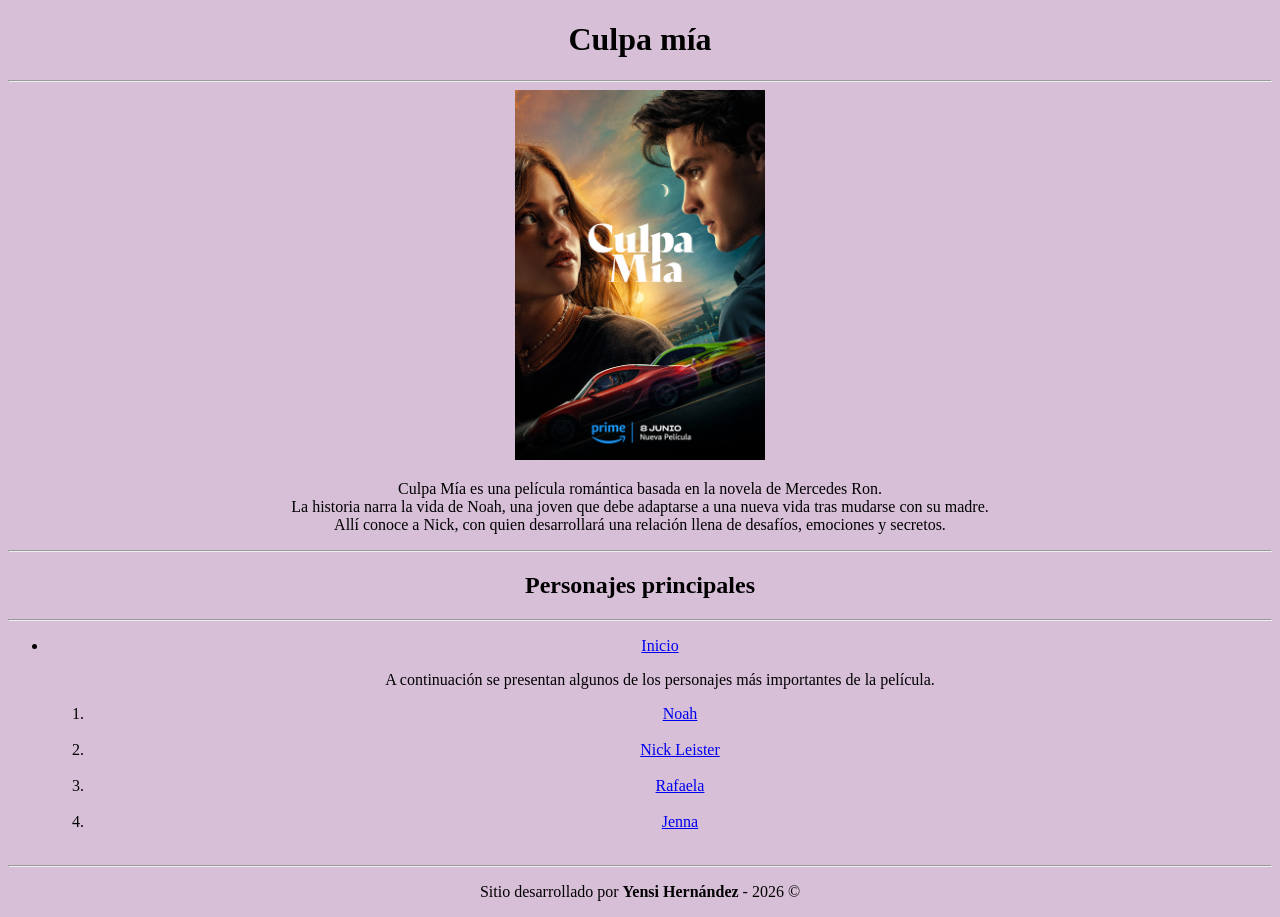
==== index.html @ 6cbe20c5 "Proyecto completo de culpa mía" ====
<!DOCTYPE html>
<html lang="es">
    <head>
    <meta charset="UTF-8">
    <meta name="viewport" content="width=device-width, initial-scale=1.0">
    <title>Mi película favorita</title>
    </head>
    <body bgcolor="d8bfd8">
    <div align ="center">
        <h1>Culpa mía</h1>
        <hr>
        <img src ="img/culpa mia.jpg" width="250">
        <p>
    Culpa Mía es una película romántica basada en la novela de Mercedes Ron.<br>
    La historia narra la vida de Noah, una joven que debe adaptarse a una nueva
    vida tras mudarse con su madre.<br> Allí conoce a Nick, con quien desarrollará
    una relación llena de desafíos, emociones y secretos.
</p>
         </div>
       <hr>
       <div align ="center">
        <h2>Personajes principales</h2>
        </div>
       <hr>
       <div align ="center">
       <ul>
            <li>
           <a href ="index.html">Inicio</a> 
        </li>
        <p>
    A continuación se presentan algunos de los personajes más importantes de la película.
</p>
        <ol>
            <li><a href="Noah.html">Noah</a></li> <br>
           <li> <a href="Nick Leister.html">Nick Leister</a></li> <br>
           <li><a href="Rafaela.html">Rafaela</a></li> <br>
           <li> <a href="Jenna.html">Jenna</a></li><br>

        </ol>
        </ul>
       </div>
       <hr>
    </body>
    <footer>
        <div align ="center">
<p>Sitio desarrollado por <strong>Yensi Hernández </strong>- 2026 ©</p>
       </div>
    </footer>
</html>
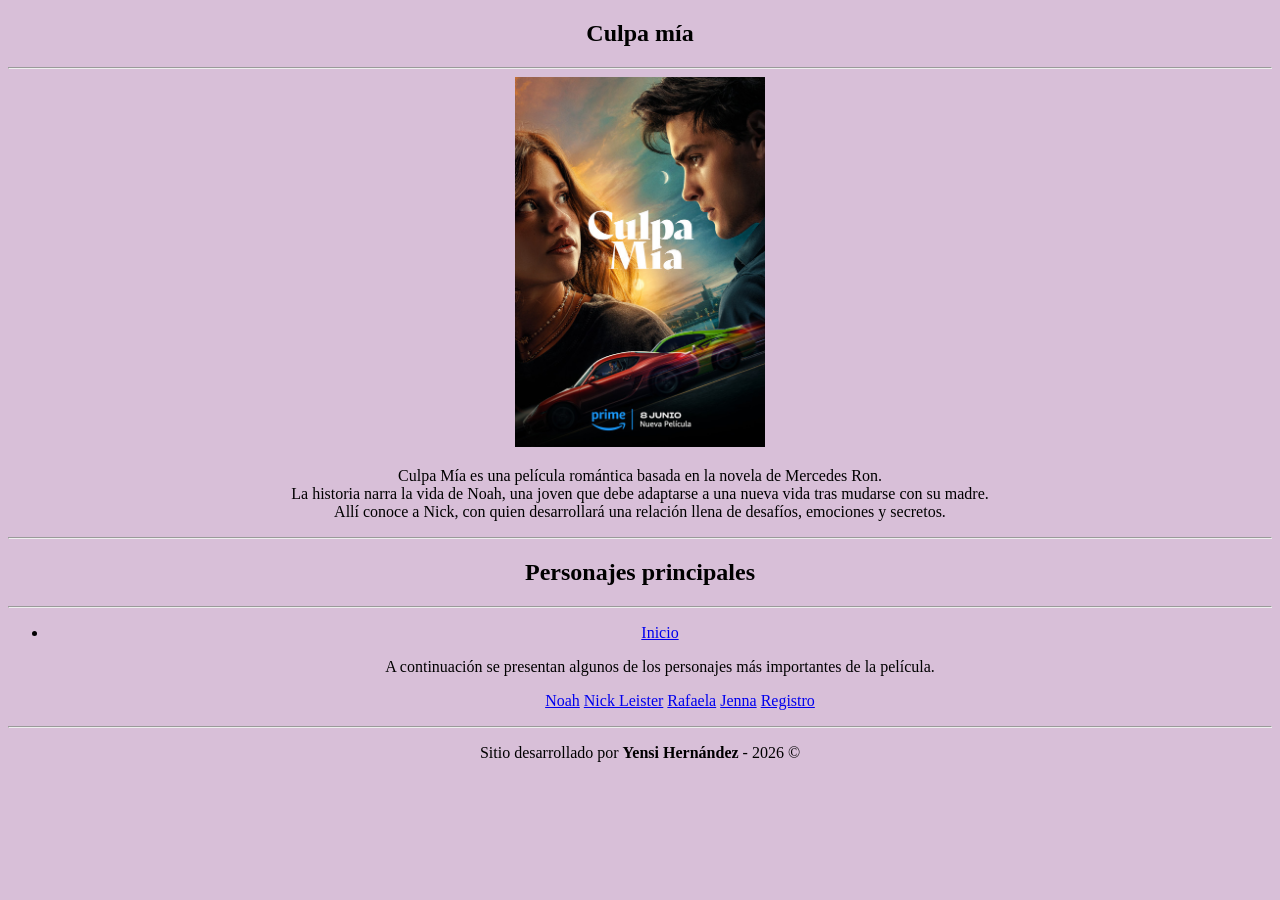
==== commit 746761df: "CREANDO TABLA Y FORMULARIO EN Registro.html" ====
--- a/index.html
+++ b/index.html
@@ -6,7 +6,7 @@
     <title>Mi película favorita</title>
     </head>
     <body bgcolor="d8bfd8">
-    <div align ="center">
+    <nav align ="center">
         <h1>Culpa mía</h1>
         <hr>
         <img src ="img/culpa mia.jpg" width="250">
@@ -16,13 +16,13 @@
     vida tras mudarse con su madre.<br> Allí conoce a Nick, con quien desarrollará
     una relación llena de desafíos, emociones y secretos.
 </p>
-         </div>
+         </nav>
        <hr>
-       <div align ="center">
+       <nav align ="center">
         <h2>Personajes principales</h2>
-        </div>
+        </nav>
        <hr>
-       <div align ="center">
+       <nav align ="center">
        <ul>
             <li>
            <a href ="index.html">Inicio</a> 
@@ -31,14 +31,16 @@
     A continuación se presentan algunos de los personajes más importantes de la película.
 </p>
         <ol>
-            <li><a href="Noah.html">Noah</a></li> <br>
-           <li> <a href="Nick Leister.html">Nick Leister</a></li> <br>
-           <li><a href="Rafaela.html">Rafaela</a></li> <br>
-           <li> <a href="Jenna.html">Jenna</a></li><br>
+            <a href="Noah.html">Noah</a>
+            <a href="Nick Leister.html">Nick Leister</a>
+           <a href="Rafaela.html">Rafaela</a>
+           <a href="Jenna.html">Jenna</a>
+           <a href="Registro.html">Registro</a>
+
 
         </ol>
         </ul>
-       </div>
+       </nav>
        <hr>
     </body>
     <footer>
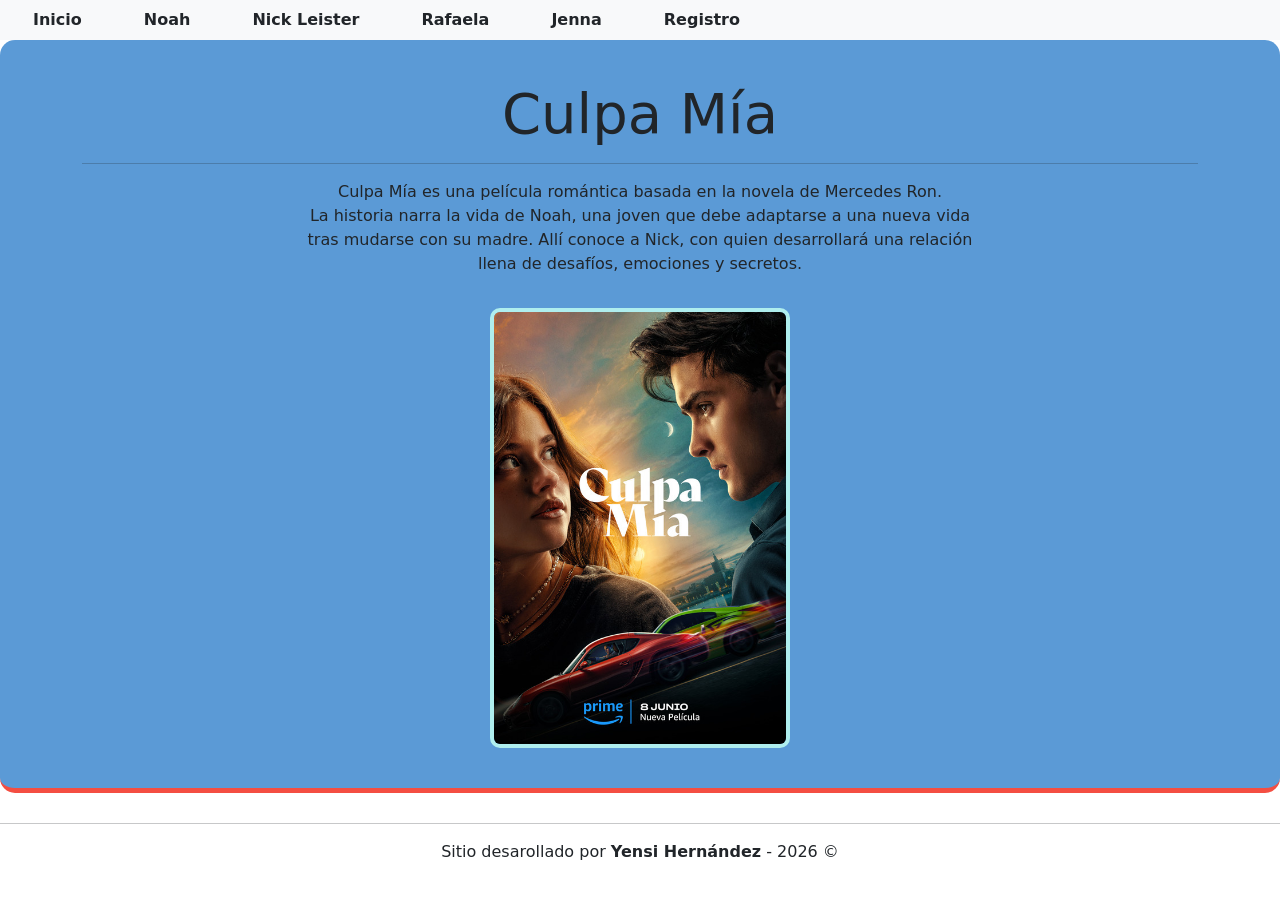
==== commit 926cfc23: "SE MODIFICÓ index.html Y SE AGREGARON ESTILOS CON CSS EN style.css" ====
--- a/index.html
+++ b/index.html
@@ -1,54 +1,60 @@
 <!DOCTYPE html>
 <html lang="es">
-    <head>
+
+<head>
     <meta charset="UTF-8">
     <meta name="viewport" content="width=device-width, initial-scale=1.0">
-    <title>Mi película favorita</title>
-    </head>
-    <body bgcolor="d8bfd8">
-    <nav align ="center">
-        <h1>Culpa mía</h1>
+    <title>Mi Pelicula Favorita - Culpa mía</title>
+    <link rel="stylesheet" href="/css/style.css">
+    <link rel="stylesheet" href="/css/bootstrap.min.css">
+</head>
+
+<body>
+
+    <nav class="navbar navbar-expand-lg bg-body-tertiary">
+        <div class="container-fluid">
+            
+            <button class="navbar-toggler" type="button" data-bs-toggle="collapse" data-bs-target="#navbarNav">
+                <span class="navbar-toggler-icon"></span>
+            </button>
+            <div class="collapse navbar-collapse" id="navbarNav">
+                    <ul class="personajes">
+                       <li><a href="pages/index.html">Inicio</a> </li>           
+                       <li><a href="pages/Noah.html">Noah</a></li>
+                      <li><a href="pages/Nick Leister.html">Nick Leister</a></li> 
+                       <li><a href="pages/Rafaela.html">Rafaela</a></li>
+                       <li><a href="pages/Jenna.html">Jenna</a></li>
+                       <li><a href="pages/Registro.html">Registro</a></li>
+                    </ul>
+            </div>
+        </div>
+    </nav>
+
+    <header class="header-wiki text-center">
+        <div class="container">
+        <h1 class="display-4">Culpa Mía</h1>
         <hr>
-        <img src ="img/culpa mia.jpg" width="250">
-        <p>
-    Culpa Mía es una película romántica basada en la novela de Mercedes Ron.<br>
-    La historia narra la vida de Noah, una joven que debe adaptarse a una nueva
-    vida tras mudarse con su madre.<br> Allí conoce a Nick, con quien desarrollará
-    una relación llena de desafíos, emociones y secretos.
-</p>
-         </nav>
-       <hr>
-       <nav align ="center">
-        <h2>Personajes principales</h2>
-        </nav>
-       <hr>
-       <nav align ="center">
-       <ul>
-            <li>
-           <a href ="index.html">Inicio</a> 
-        </li>
-        <p>
-    A continuación se presentan algunos de los personajes más importantes de la película.
-</p>
-        <ol>
-            <a href="Noah.html">Noah</a>
-            <a href="Nick Leister.html">Nick Leister</a>
-           <a href="Rafaela.html">Rafaela</a>
-           <a href="Jenna.html">Jenna</a>
-           <a href="Registro.html">Registro</a>
+        <p>  Culpa Mía es una película romántica basada en la novela de Mercedes Ron.<br>
+            La historia narra la vida de Noah, una joven que debe adaptarse a una nueva vida<br>
+            tras mudarse con su madre. Allí conoce a Nick, con quien desarrollará una relación<br>
+            llena de desafíos, emociones y secretos.
+        </p>
+        <img src="img/culpa mia.jpg" alt="Portada de Culpa Mía" 
+        class="img-culpamia img-fluid mt-3" style="max-width: 300px;">
+         </div>
+    </header>
+   
+    <hr>
+</body>
 
+<footer>
+    <div align="center">
+        <p>Sitio desarollado por <strong>Yensi Hernández</strong> - 2026 ©</p>
+    </div>
+</footer>
 
-        </ol>
-        </ul>
-       </nav>
-       <hr>
-    </body>
-    <footer>
-        <div align ="center">
-<p>Sitio desarrollado por <strong>Yensi Hernández </strong>- 2026 ©</p>
-       </div>
-    </footer>
 </html>
+
 
 
 
--- a/css/style.css
+++ b/css/style.css
@@ -0,0 +1,61 @@
+/*CREANDO VARIABLES PARA COLROES*/
+:root {
+    --azul-culpa: #4e92d3ec;
+    --rojo-culpa: #f44e42;
+    --oscuro: #212529;
+    --claro: #f8f9fa;
+}
+
+/*DANDO ESTILO A LAS OPCIONES DEL MENU*/
+nav a {
+    color: var(--oscuro);
+    text-decoration: none;
+    font-weight: bold;
+    padding: 8px 16px;
+    margin: 0 5px;
+    border-radius: 4px;
+    transition: all 0.3s ease;
+}
+
+/*HOVER ES CUANDO COLOCAMOS EL MOUSE SOBRE UN ELEMENTO*/
+nav a:hover {
+    background-color: hsla(202, 100%, 50%, 0.137);
+    color: var(--oscuro);
+}
+
+
+
+/*ESTILOS DEL HEADER DE LA WIKI*/
+.header-wiki {
+    background-color: var(--azul-culpa) ;
+    padding: 40px 20px;
+    border-bottom: 5px solid var(--rojo-culpa);
+    border-radius: 15px 15px 15px 15px; /*Bordes*/
+    margin-bottom: 30px;
+}
+
+/*ESTILOS DE LA IMAGEN DEL INDEX */
+.img-culpamia{
+    border: 4px solid paleturquoise;
+    border-radius: 10px;
+    transition: transform 0.3s ease;
+}
+
+.img-culpamia:hover{
+    transform: scale(1.03);
+}
+
+.header-wiki{
+text-align: center;
+}
+
+.personajes {
+    list-style: none;   /* quita las viñetas */
+    display: flex;      /* pone todo en fila */
+    gap: 20px;          /* espacio entre enlaces */
+    justify-content: center; /* centra el menú */
+    padding: 0;
+    margin: 0;
+}
+
+
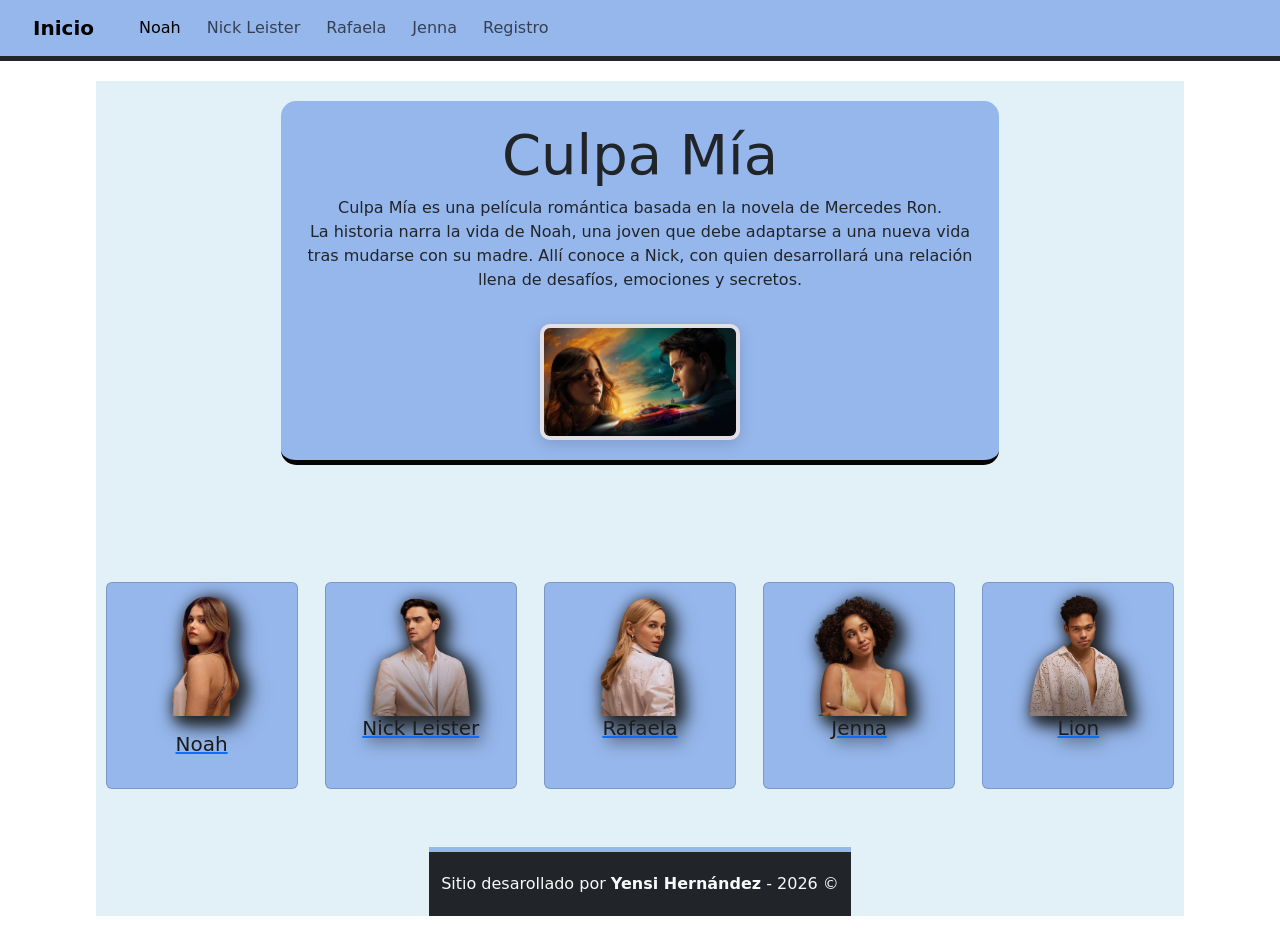
==== commit 03f17d20: "SE HICIERON CAMBIOS EN index.html Y SE AGREGARON MAS ESTILOS CON CSS" ====
--- a/index.html
+++ b/index.html
@@ -11,48 +11,118 @@
 
 <body>
 
-    <nav class="navbar navbar-expand-lg bg-body-tertiary">
+    <nav class="navbar navbar-expand-lg">
         <div class="container-fluid">
-            
-            <button class="navbar-toggler" type="button" data-bs-toggle="collapse" data-bs-target="#navbarNav">
+            <a class="navbar-brand" href="#">Inicio</a>
+            <button class="navbar-toggler" type="button" data-bs-toggle="collapse" data-bs-target="#navbarNav"
+                aria-controls="navbarNav" aria-expanded="false" aria-label="Toggle navigation"> 
                 <span class="navbar-toggler-icon"></span>
             </button>
             <div class="collapse navbar-collapse" id="navbarNav">
-                    <ul class="personajes">
-                       <li><a href="pages/index.html">Inicio</a> </li>           
-                       <li><a href="pages/Noah.html">Noah</a></li>
-                      <li><a href="pages/Nick Leister.html">Nick Leister</a></li> 
-                       <li><a href="pages/Rafaela.html">Rafaela</a></li>
-                       <li><a href="pages/Jenna.html">Jenna</a></li>
-                       <li><a href="pages/Registro.html">Registro</a></li>
+                    <ul class="navbar-nav">
+                    <li class="nav-item">   
+                         <a class="nav-link active" aria-current="page" href="/Pages/Noah.html">Noah</a>
+                    </li> 
+
+                     <li class="nav-item">
+                        <a class="nav-link" href="/Pages/ Leister.html">Nick Leister</a>
+                       </li>
+
+                       <li class="nav-item">
+                        <a class="nav-link" href="/Pages/Rafaela.html">Rafaela</a>
+                       </li>
+
+                       <li class="nav-item">
+                        <a class="nav-link" href="/Pages/Jenna.html">Jenna</a>
+                       </li>
+
+                    <li class="nav-item">
+                        <a class="nav-link" href="/Pages/Registro.html">Registro</a>
+                    </li> 
                     </ul>
             </div>
         </div>
     </nav>
 
+    <div class="todo">
+        <div class="contenedor-principal">
     <header class="header-wiki text-center">
         <div class="container">
         <h1 class="display-4">Culpa Mía</h1>
-        <hr>
+       
         <p>  Culpa Mía es una película romántica basada en la novela de Mercedes Ron.<br>
             La historia narra la vida de Noah, una joven que debe adaptarse a una nueva vida<br>
             tras mudarse con su madre. Allí conoce a Nick, con quien desarrollará una relación<br>
             llena de desafíos, emociones y secretos.
         </p>
-        <img src="img/culpa mia.jpg" alt="Portada de Culpa Mía" 
-        class="img-culpamia img-fluid mt-3" style="max-width: 300px;">
+        <img src="img/Culpa Mía.webp" alt="Portada de Culpa Mía" 
+        class="img-culpamia img-fluid mt-3" style="width: 100%; max-width: 200px;">
          </div>
     </header>
-   
-    <hr>
+        </div>
+
+    <div class="d-flex justify-content-center gap-2 my-2">
+            <div class="card-personaje card text-center" style="width: 12rem; margin: 0 auto;">
+
+<a href="/Pages/Noah.html">
+    <div class="img-personaje">
+        <img src="img/Noah.png" class="img-fluid" alt="Noah Culpa Mía">
+    </div>
+    <div class="card-body">
+        <h5 class="card-title">Noah</h5>
+    </div>
+</a>
+   </div>
+
+   <div class="card-personaje card text-center" style="width: 12rem; margin: 0 auto;">
+    <a href="/Pages/Nick Leister.html">
+        <div class="img-personaje">
+            <img src="img/Nick.png" class="img-fluid" alt="Nick Leister">
+            <h5 class="card-title">Nick Leister</h5>
+        </div>
+    </a>
+   </div>
+
+    <div class="card-personaje card text-center" style="width: 12rem; margin: 0 auto;">
+    <a href="/Pages/Rafaela.html">
+        <div class="img-personaje">
+            <img src="img/Rafaela.png" class="img-fluid" alt="Rafaela">
+            <h5 class="card-title">Rafaela</h5>
+        </div>
+    </a>
+   </div>
+
+   <div class="card-personaje card text-center" style="width: 12rem; margin: 0 auto;">
+    <a href="/Pages/Jenna.html">
+        <div class="img-personaje">
+            <img src="img/Jenna.png" class="img-fluid" alt="Jenna">
+            <h5 class="card-title">Jenna</h5>
+        </div>
+    </a>
+   </div>
+
+   <div class="card-personaje card text-center" style="width: 12rem; margin: 0 auto;">
+    <a href="/Pages/Lion.html">
+        <div class="img-personaje">
+            <img src="img/Lion.png" class="img-fluid" alt="Lion">
+            <h5 class="card-title">Lion</h5>
+        </div>
+    </a>
+   </div>
+    </div>
+
+    <div class="footer">
+        <footer>
+            <div class="container text-center">
+                 <p class="mb-0">Sitio desarollado por <strong>Yensi Hernández</strong> - 2026 ©</p>
+            </div>
+        </footer>
+    </div>
+    </div>
+
+<script src="https://cdn.jsdelivr.net/npm/bootstrap@5.3.0/dist/js/bootstrap.bundle.min.js"></script>
+
 </body>
-
-<footer>
-    <div align="center">
-        <p>Sitio desarollado por <strong>Yensi Hernández</strong> - 2026 ©</p>
-    </div>
-</footer>
-
 </html>
 
 
--- a/css/style.css
+++ b/css/style.css
@@ -1,9 +1,24 @@
 /*CREANDO VARIABLES PARA COLROES*/
 :root {
-    --azul-culpa: #4e92d3ec;
-    --rojo-culpa: #f44e42;
+    --azul-culpa: #96b7ec;
+    --rojo-culpa: #030303;
     --oscuro: #212529;
     --claro: #f8f9fa;
+}
+
+nav {
+    background-color: var(--azul-culpa);
+    padding: 10px 0;
+    border-bottom: 5px solid var(--oscuro);
+}
+
+footer {
+    background-color: var(--oscuro);
+    color: var(--claro);
+    padding: 20px 0;
+    border-top: 5px solid var(--azul-culpa);
+    margin-top: 50px;
+    width: 100%;
 }
 
 /*DANDO ESTILO A LAS OPCIONES DEL MENU*/
@@ -19,24 +34,30 @@
 
 /*HOVER ES CUANDO COLOCAMOS EL MOUSE SOBRE UN ELEMENTO*/
 nav a:hover {
-    background-color: hsla(202, 100%, 50%, 0.137);
+    background-color: #e9887b;
     color: var(--oscuro);
 }
 
-
+/*AGREGAR ESTILOS A LAS ETIQUETAS H1, H2 Y H3*/
+h1,
+h2,
+h3 {
+    color: var(--azul-culpa);
+    font-weight: bold;
+}
 
 /*ESTILOS DEL HEADER DE LA WIKI*/
 .header-wiki {
-    background-color: var(--azul-culpa) ;
-    padding: 40px 20px;
+    background-color: var(--azul-culpa);
+    padding: 20px 15px;
     border-bottom: 5px solid var(--rojo-culpa);
     border-radius: 15px 15px 15px 15px; /*Bordes*/
-    margin-bottom: 30px;
 }
 
 /*ESTILOS DE LA IMAGEN DEL INDEX */
 .img-culpamia{
-    border: 4px solid paleturquoise;
+    border: 4px solid rgb(228, 222, 230);
+    box-shadow: 0 4px 15px rgba(0, 0, 0, 0.15); /*SOMBRA*/
     border-radius: 10px;
     transition: transform 0.3s ease;
 }
@@ -45,17 +66,97 @@
     transform: scale(1.03);
 }
 
-.header-wiki{
-text-align: center;
+/*CAMBIOS APLICADOS*/
+h5 {
+    color: var(--oscuro);
+    font-weight: bold;
 }
 
-.personajes {
-    list-style: none;   /* quita las viñetas */
-    display: flex;      /* pone todo en fila */
-    gap: 20px;          /* espacio entre enlaces */
-    justify-content: center; /* centra el menú */
-    padding: 0;
-    margin: 0;
+.contenedor-principal {
+    max-width: 1500px;
+    margin: 0 auto;
+    padding: 20px;
+}
+
+.footer {
+    max-width: 100%;
+    margin: 0 auto;
+}
+
+.todo {
+    background-color: #c0dff177;
+    width: 85%;
+    margin: 20px auto;
+    min-height: calc(100vh - 65px);
+    display: grid;
+    grid-template-rows: 1fr auto;
+}
+
+.card-personaje {
+    background-color: var(--azul-culpa);
+    width: 10rem;
+    height: 12rem;
+    color: var(--oscuro);
+    text-decoration: none;
+    font-weight: bold;
+    padding: 8px 16px;
+    margin: 0 5px;
+    border-radius: 4px;
+    border: 2px solid var(--rojo-culpa);
+    transition: all 0.3s ease;
 }
 
 
+.card-personaje:hover {
+    transform: scale(1.03);
+    box-shadow: var(--azul-culpa) 0px 4px 15px;
+}
+
+.img-personaje {
+    max-width: 100%;
+    max-height: 100%;
+    object-fit: cover;
+    filter: drop-shadow(4px 4px 8px var(--oscuro));
+}
+
+.img-personaje img {
+    max-width: 100%;
+    max-height: 100%;
+    object-fit: cover;
+    filter: drop-shadow(4px 4px 8px var(--oscuro));
+}
+
+.img-personaje img {
+    width: 100px;
+    height: auto;
+}
+
+.personaje {
+  background-color: #4285f4; /* color del cuadro */
+  padding: 10px;
+  margin: 10px;
+  width: 200px;
+  text-align: center;
+  border-radius: 10px;
+}
+
+.personaje img {
+  width: 100%;
+  border-radius: 10px;
+}
+
+.card-personaje {
+  background-color: #96b7ec !important;
+  border-radius: 10px;
+}
+
+.card-personaje .card-title {
+  color: #1b1b1a; /
+}
+
+
+
+
+
+
+
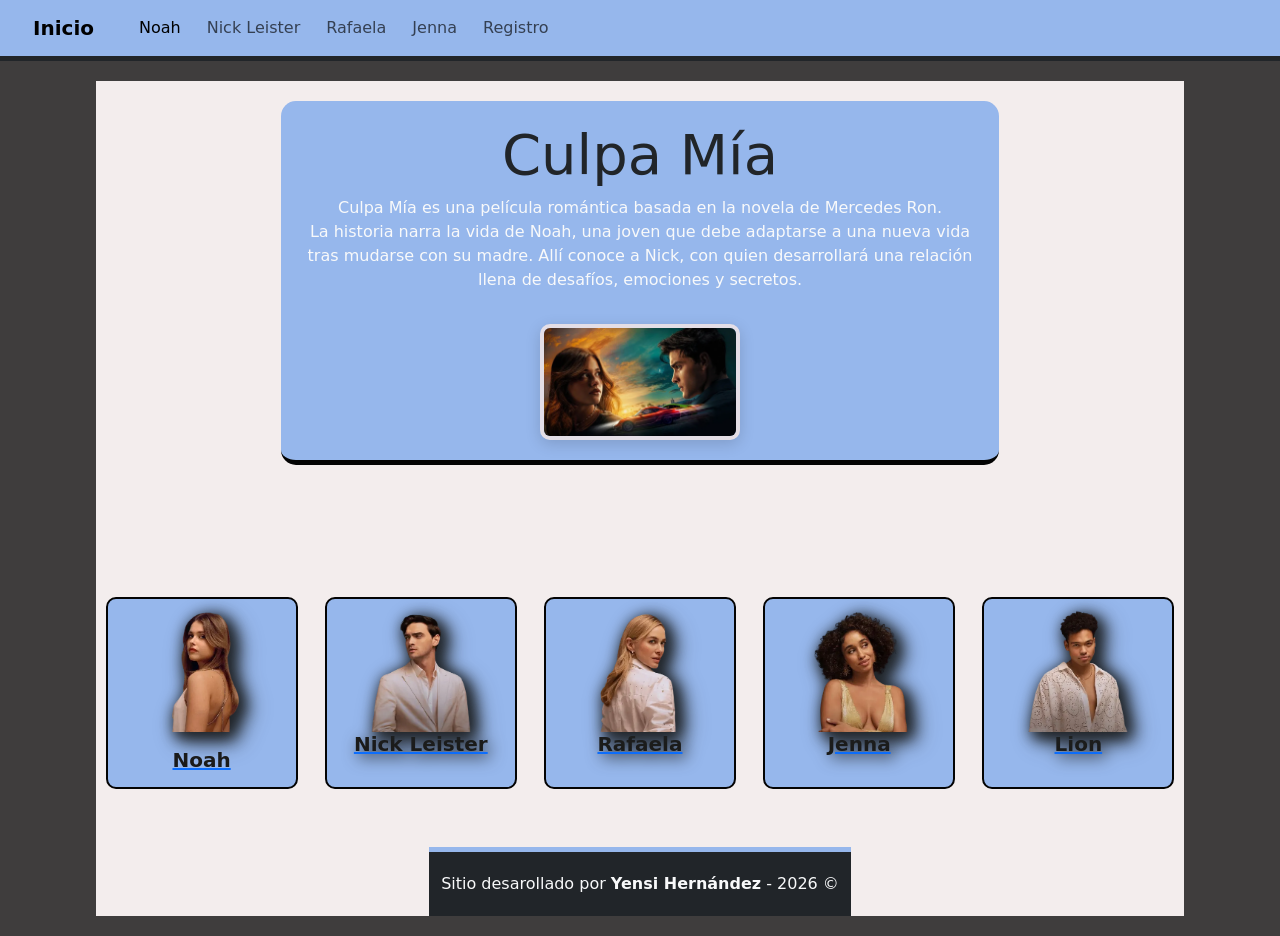
==== commit ced886ba: "Aplicando cambios de refactorización, incluida la implementación de CSS3 Y BOOTSTRAP5" ====
--- a/index.html
+++ b/index.html
@@ -5,8 +5,9 @@
     <meta charset="UTF-8">
     <meta name="viewport" content="width=device-width, initial-scale=1.0">
     <title>Mi Pelicula Favorita - Culpa mía</title>
+     <link rel="stylesheet" href="/css/bootstrap.min.css">
     <link rel="stylesheet" href="/css/style.css">
-    <link rel="stylesheet" href="/css/bootstrap.min.css">
+    
 </head>
 
 <body>
@@ -66,7 +67,7 @@
 
 <a href="/Pages/Noah.html">
     <div class="img-personaje">
-        <img src="img/Noah.png" class="img-fluid" alt="Noah Culpa Mía">
+        <img src="img/Noah.webp" class="img-fluid" alt="Noah Culpa Mía">
     </div>
     <div class="card-body">
         <h5 class="card-title">Noah</h5>
@@ -77,7 +78,7 @@
    <div class="card-personaje card text-center" style="width: 12rem; margin: 0 auto;">
     <a href="/Pages/Nick Leister.html">
         <div class="img-personaje">
-            <img src="img/Nick.png" class="img-fluid" alt="Nick Leister">
+            <img src="img/Nick.webp" class="img-fluid" alt="Nick Leister">
             <h5 class="card-title">Nick Leister</h5>
         </div>
     </a>
@@ -86,7 +87,7 @@
     <div class="card-personaje card text-center" style="width: 12rem; margin: 0 auto;">
     <a href="/Pages/Rafaela.html">
         <div class="img-personaje">
-            <img src="img/Rafaela.png" class="img-fluid" alt="Rafaela">
+            <img src="img/Rafaela.webp" class="img-fluid" alt="Rafaela">
             <h5 class="card-title">Rafaela</h5>
         </div>
     </a>
@@ -95,7 +96,7 @@
    <div class="card-personaje card text-center" style="width: 12rem; margin: 0 auto;">
     <a href="/Pages/Jenna.html">
         <div class="img-personaje">
-            <img src="img/Jenna.png" class="img-fluid" alt="Jenna">
+            <img src="img/Jenna.webp" class="img-fluid" alt="Jenna">
             <h5 class="card-title">Jenna</h5>
         </div>
     </a>
@@ -104,7 +105,7 @@
    <div class="card-personaje card text-center" style="width: 12rem; margin: 0 auto;">
     <a href="/Pages/Lion.html">
         <div class="img-personaje">
-            <img src="img/Lion.png" class="img-fluid" alt="Lion">
+            <img src="img/Lion.webp" class="img-fluid" alt="Lion">
             <h5 class="card-title">Lion</h5>
         </div>
     </a>
--- a/css/style.css
+++ b/css/style.css
@@ -1,9 +1,14 @@
-/*CREANDO VARIABLES PARA COLROES*/
+/*CREANDO VARIABLES PARA COLORES*/
 :root {
     --azul-culpa: #96b7ec;
     --rojo-culpa: #030303;
     --oscuro: #212529;
     --claro: #f8f9fa;
+}
+
+body {
+    background-color: #3f3d3d;
+    color: var(--claro);
 }
 
 nav {
@@ -42,7 +47,7 @@
 h1,
 h2,
 h3 {
-    color: var(--azul-culpa);
+    color: var(--oscuro);
     font-weight: bold;
 }
 
@@ -84,7 +89,7 @@
 }
 
 .todo {
-    background-color: #c0dff177;
+    background-color: #f3eded;
     width: 85%;
     margin: 20px auto;
     min-height: calc(100vh - 65px);
